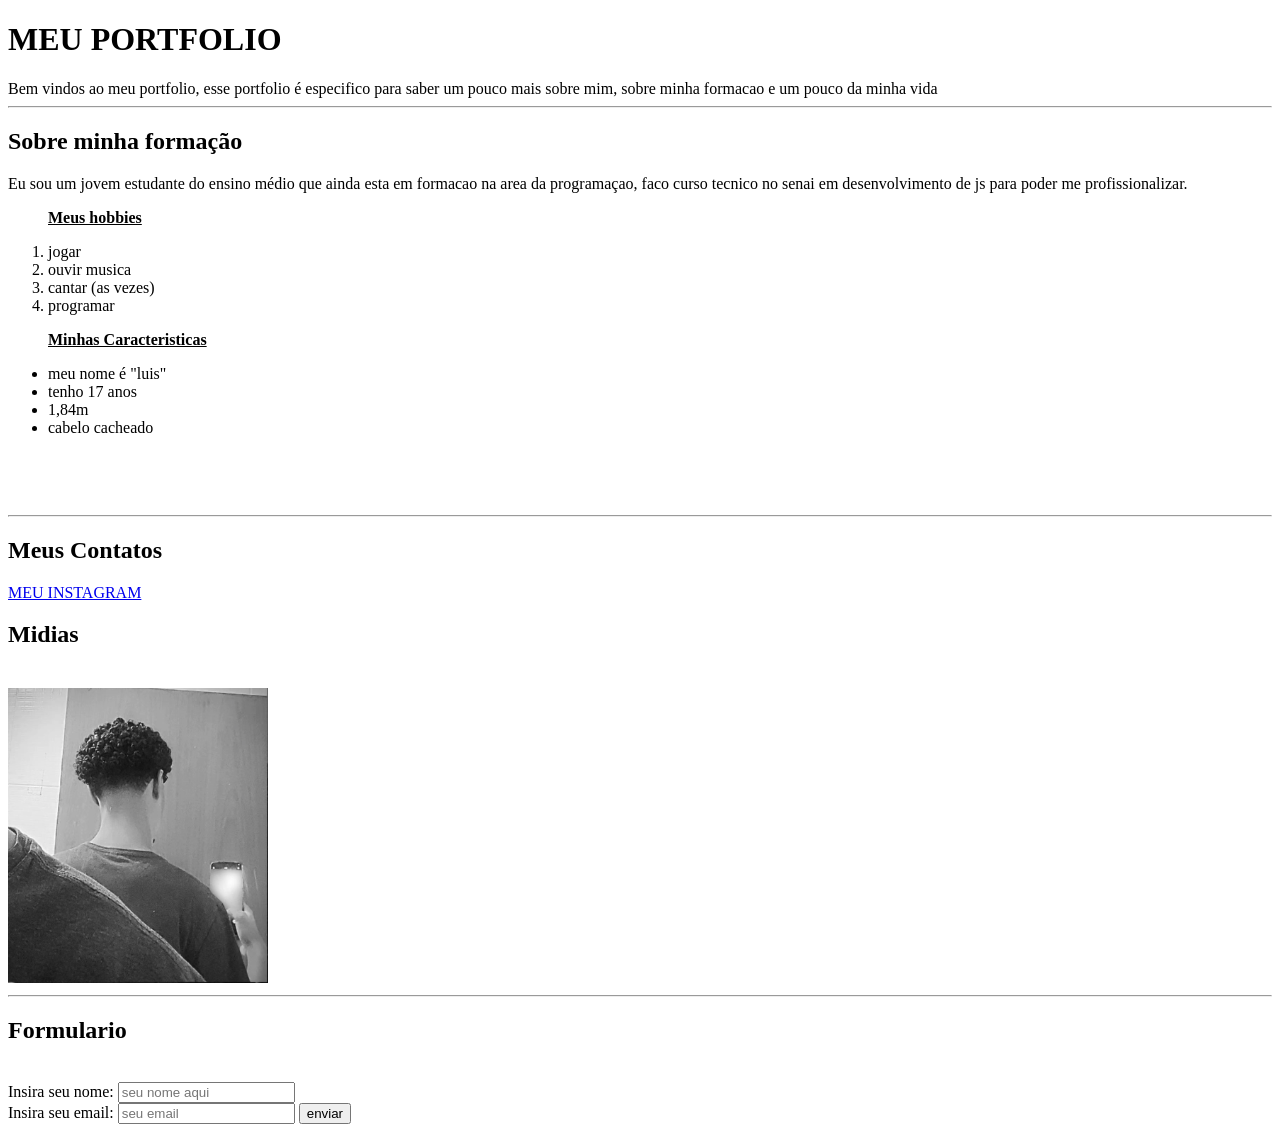
==== aula05/exmplo01.html @ bd6dfa32 "conteudo da aula 05" ====
<!DOCTYPE html>
<html lang="pt-br">
<head>
    <meta charset="UTF-8">
    <meta name="viewport" content="width=device-width, initial-scale=1.0">
    <title>programando em html</title>
</head>
<body>
    <header>
    <!--TITULO-->
    <h1>MEU PORTFOLIO</h1>
    </header>

    <nav>
    <!--texto1-->
    <p1>Bem vindos ao meu portfolio, esse portfolio é especifico para saber um pouco mais
    sobre mim, sobre minha formacao e um pouco da minha vida</p1>
    <br>
    <hr>

    <!--Subtitulo1-->
    <h2>Sobre minha formação</h2>
    <p1>Eu sou um jovem estudante do ensino médio que ainda esta em formacao na area da programaçao,
    faco curso tecnico no senai em desenvolvimento de js para poder me profissionalizar.</p1>

    <!--Lista Ordenada-->
    <ol>
        <p><u><b>Meus hobbies</b></u></p>
        <li>jogar</li>
        <li>ouvir musica</li>
        <li>cantar (as vezes)</li>
        <li>programar</li>
    </ol>

    <!--Lista desordenada-->
    <ul>
        <p><u><b>Minhas Caracteristicas</b></u></p>
        <li>meu nome é "luis"</li>
        <li>tenho 17 anos</li>
        <li>1,84m</li>
        <li>cabelo cacheado</li>
    </ul>
    </nav>

    <br>
    <br>
    <br>
    <hr>

    <footer>
    <!--Meus Contatos-->
    <h2>Meus Contatos</h2>
    <a href=https://www.instagram.com/luis.hopee/?utm_source=ig_web_button_share_sheet>MEU INSTAGRAM</a>

    <!--Midias-->
    <h2>Midias</h2>
    <img src="img/Captura de tela 2025-09-20 120607.png">
    <iframe width="560" height="315" src="https://www.youtube.com/embed/EFh6kLBCXag?si=pW4-mT-Q8gwPrREf" title="YouTube video player" frameborder="0" allow="accelerometer; autoplay; clipboard-write; encrypted-media; gyroscope; picture-in-picture; web-share" referrerpolicy="strict-origin-when-cross-origin" allowfullscreen></iframe>
    <hr>

    <!--Formulario-->
    <form action="#"></form>
    <h2>Formulario</h2>
    <br>
    <label>Insira seu nome:</label>
    <input type="text" placeholder="seu nome aqui">
    <br>
    <label>Insira seu email:</label>
    <input type="email" placeholder="seu email">
    <input type="submit" value="enviar">

    </footer>
</body>
</html>
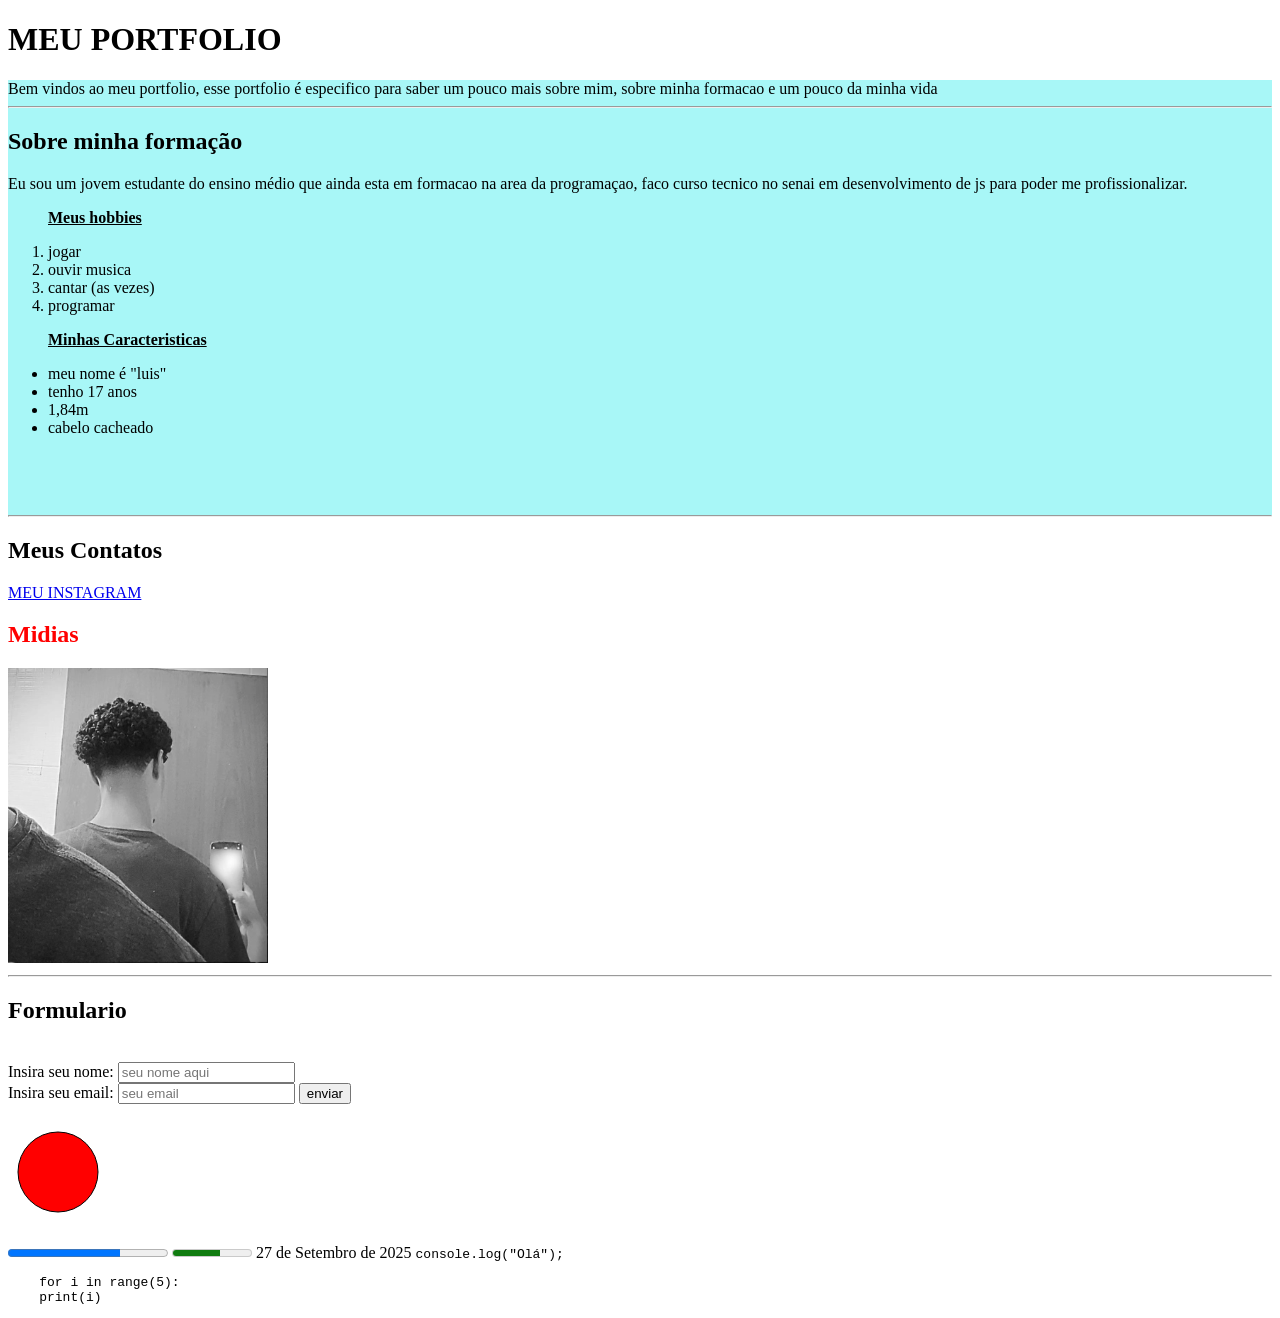
==== commit 07bfa3b3: "atividadedaaula05" ====
--- a/aula05/exmplo01.html
+++ b/aula05/exmplo01.html
@@ -3,6 +3,16 @@
 <head>
     <meta charset="UTF-8">
     <meta name="viewport" content="width=device-width, initial-scale=1.0">
+    <style>
+    /*selecionando a tag normal*/
+        nav{
+            background-color: rgb(168, 247, 247);
+        }
+    /*selecionando a tag com classe*/
+    .cor-vermelha {
+        color: red;
+    }
+    </style>
     <title>programando em html</title>
 </head>
 <body>
@@ -40,12 +50,12 @@
         <li>1,84m</li>
         <li>cabelo cacheado</li>
     </ul>
-    </nav>
-
     <br>
     <br>
     <br>
     <hr>
+    </nav>
+
 
     <footer>
     <!--Meus Contatos-->
@@ -53,13 +63,13 @@
     <a href=https://www.instagram.com/luis.hopee/?utm_source=ig_web_button_share_sheet>MEU INSTAGRAM</a>
 
     <!--Midias-->
-    <h2>Midias</h2>
+    <h2 class="cor-vermelha">Midias</h2>
     <img src="img/Captura de tela 2025-09-20 120607.png">
-    <iframe width="560" height="315" src="https://www.youtube.com/embed/EFh6kLBCXag?si=pW4-mT-Q8gwPrREf" title="YouTube video player" frameborder="0" allow="accelerometer; autoplay; clipboard-write; encrypted-media; gyroscope; picture-in-picture; web-share" referrerpolicy="strict-origin-when-cross-origin" allowfullscreen></iframe>
+    <iframe width="390" height="295" src="https://www.youtube.com/embed/EFh6kLBCXag?si=pW4-mT-Q8gwPrREf" title="YouTube video player" frameborder="0" allow="accelerometer; autoplay; clipboard-write; encrypted-media; gyroscope; picture-in-picture; web-share" referrerpolicy="strict-origin-when-cross-origin" allowfullscreen></iframe>
     <hr>
 
     <!--Formulario-->
-    <form action="#"></form>
+    <form action="#" method="post">
     <h2>Formulario</h2>
     <br>
     <label>Insira seu nome:</label>
@@ -68,7 +78,30 @@
     <label>Insira seu email:</label>
     <input type="email" placeholder="seu email">
     <input type="submit" value="enviar">
+    </form>
+    <br>
 
-    </footer>
+    <!--Desenho-->
+    <svg width="100" height="100">
+<circle cx="50" cy="50" r="40" stroke="black" fill="red" />
+</svg>
+<br>
+<br>
+
+
+<!--outras tags-->
+<progress value="70" max="100"></progress>
+<meter value="0.6">60%</meter>
+<time datetime="2025-09-20">27 de Setembro de 2025</time>
+<code>console.log("Olá");</code>
+<pre>
+    for i in range(5):
+    print(i)
+</pre>
+
+<!--javascript smp na parte final do documento-->
+<script>alert("bem vindo ao meu form.")</script>
+
+</footer>
 </body>
 </html>
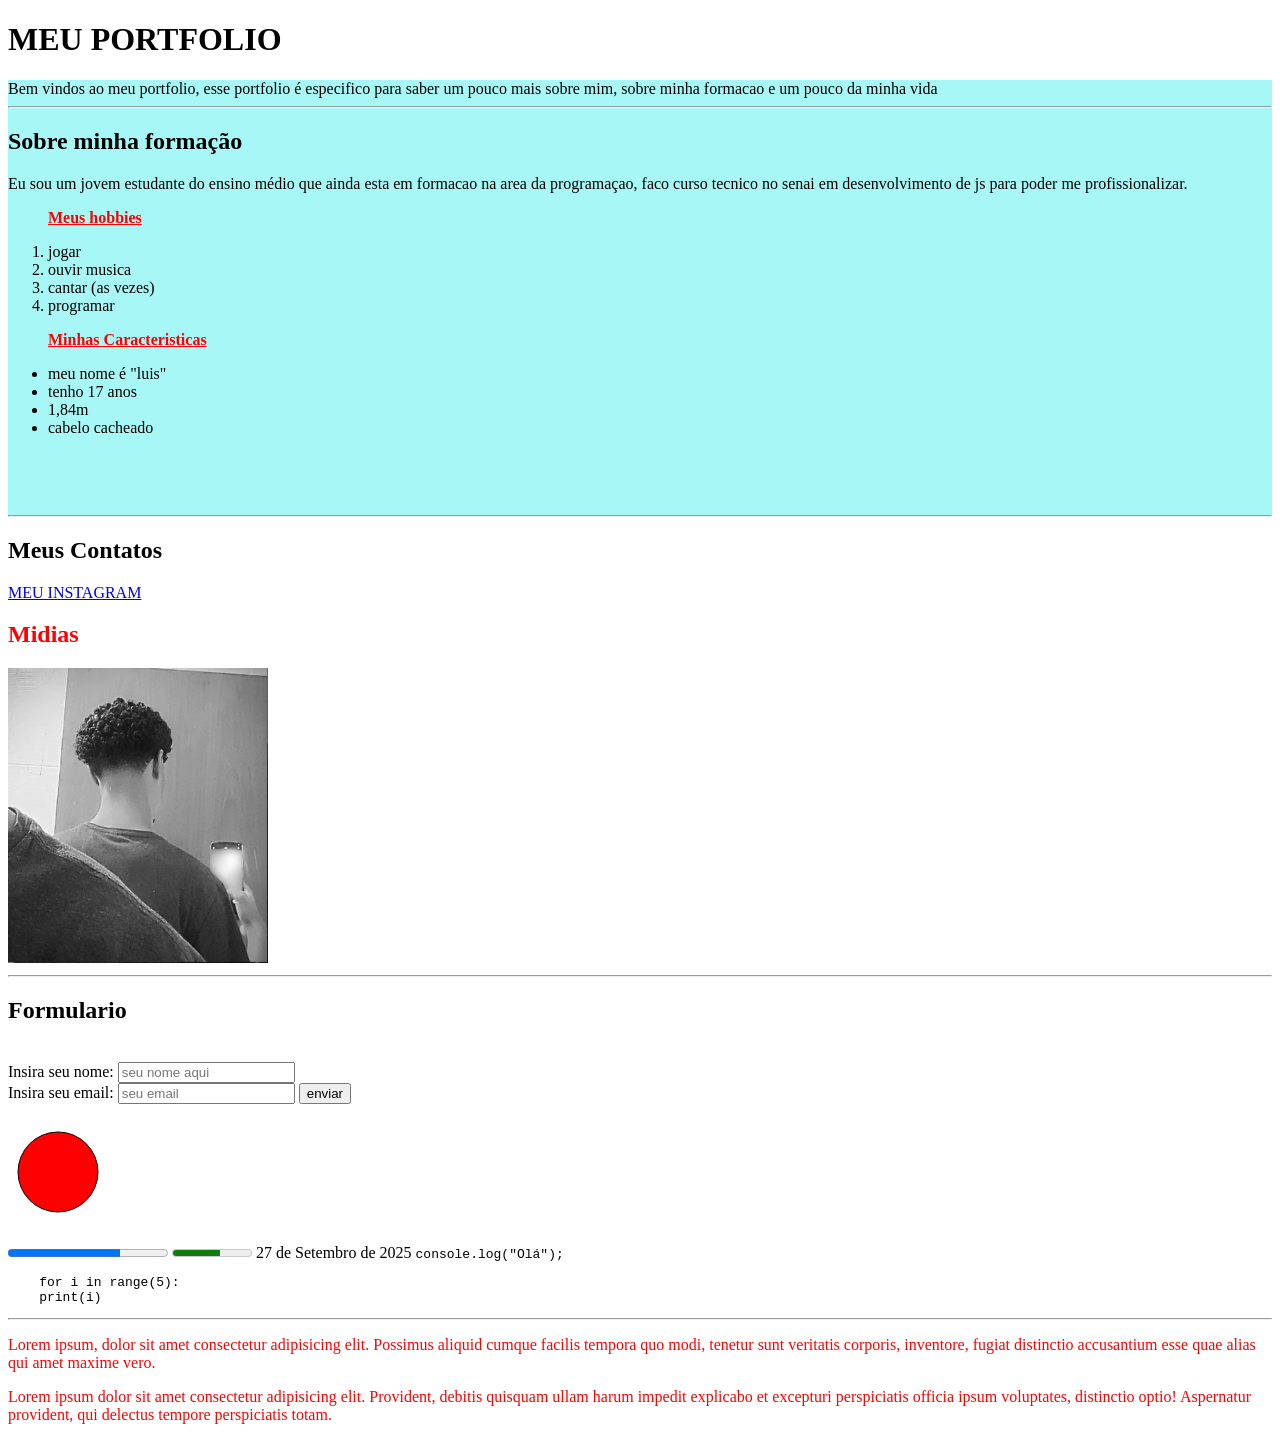
==== commit 49a89dcf: "conteudo da aula 4/10" ====
--- a/aula05/exmplo01.html
+++ b/aula05/exmplo01.html
@@ -99,6 +99,24 @@
     print(i)
 </pre>
 
+<!--testando a hierarquia css-->
+
+<hr>
+<style>
+    p{ 
+        color: blue;
+    }
+</style>
+<p>Lorem ipsum, dolor sit amet consectetur adipisicing elit. Possimus aliquid cumque facilis tempora quo modi, tenetur sunt veritatis corporis, inventore, fugiat distinctio accusantium esse quae alias qui amet maxime vero.
+</p>
+<style>
+    p {
+        color: red;
+    }
+</style>
+<p>Lorem ipsum dolor sit amet consectetur adipisicing elit. Provident, debitis quisquam ullam harum impedit explicabo et excepturi perspiciatis officia ipsum voluptates, distinctio optio! Aspernatur provident, qui delectus tempore perspiciatis totam.
+</p>
+
 <!--javascript smp na parte final do documento-->
 <script>alert("bem vindo ao meu form.")</script>
 
